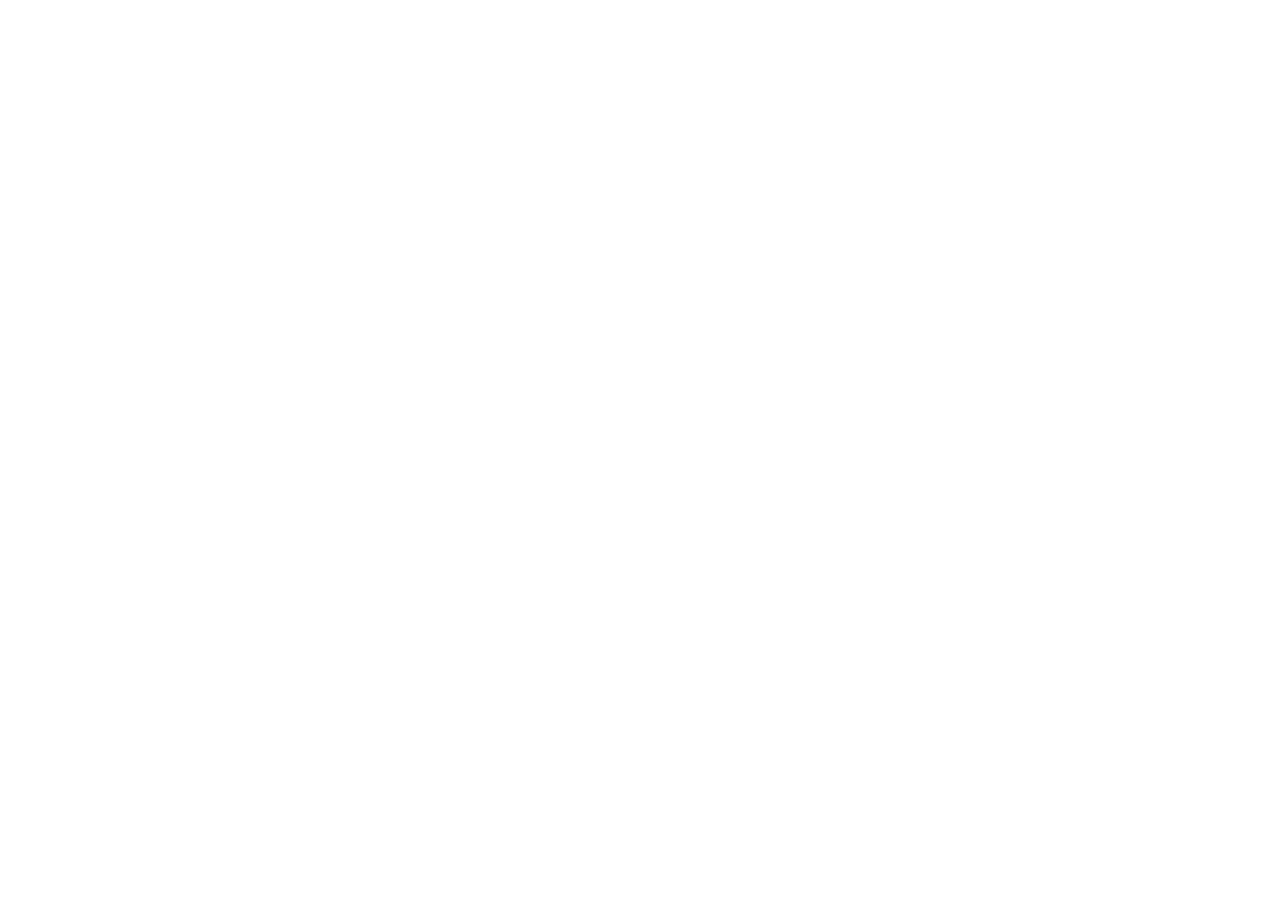
==== hackaton.html @ e21c7422 "Add files via upload" ====
<!DOCTYPE html>
<html lang="nl">
    <head>
        <meta charset="utf-8">
        <meta name="viewport" content="width=device-width, initial-scale=1">
        <meta name="description" content="Hackaton">
        <meta name="author" content="">
        <meta name="keywords" content="">
        <link rel="stylesheet" type="text/css" href="style.css">

    </head>
    <body>
        <header>

        </header>
        <main>
            <section class="block block1">

            </section>
            <section class="block block2">
                
            </section>
            <section class="block block3">
                
            </section>
            <section class="block block4">
                
            </section>

        </main>
        <footer>

        </footer>
    </body>
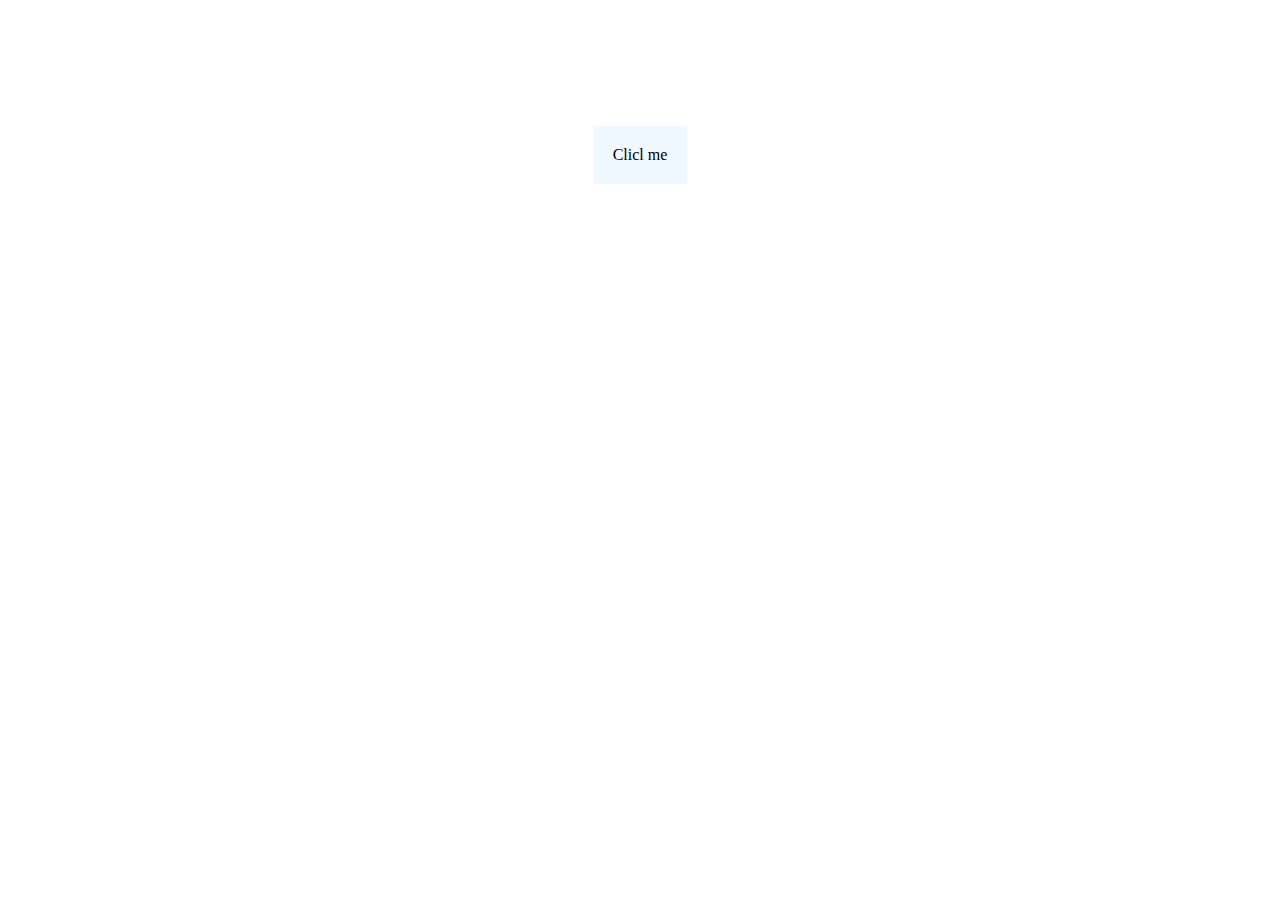
==== commit 33db8ed1: "popup update" ====
--- a/hackaton.html
+++ b/hackaton.html
@@ -7,6 +7,7 @@
         <meta name="author" content="">
         <meta name="keywords" content="">
         <link rel="stylesheet" type="text/css" href="style.css">
+        <script src="app.js"></script>
 
     </head>
     <body>
@@ -14,6 +15,29 @@
 
         </header>
         <main>
+              
+            <div class="container1">
+                <div class="popup" onclick="myFunction()"> <div id="main-text"> Clicl me </div>
+                <span class="popuptext" id="myPopup">
+                    <h1>The text size</h1>
+
+                    <h2>Magnimous subtitle</h2>
+
+                    <span>The contentThe contentThe contentThe contentThe contentThe contentThe content
+                        The contentThe contentThe contentThe contentThe contentThe contentThe contentThe content
+                        The contentThe contentThe contentThe contentThe contentThe content
+
+                        The contentThe contentThe contentThe contentThe contentThe content
+
+                        The contentThe contentThe contentThe content
+                    </span>
+
+
+
+
+                </span>
+              </div>
+            </div>
             <section class="block block1">
 
             </section>
@@ -29,6 +53,5 @@
 
         </main>
         <footer>
-
         </footer>
     </body>--- a/style.css
+++ b/style.css
@@ -0,0 +1,82 @@
+
+
+
+
+
+
+
+
+
+
+
+
+
+
+
+
+.popup {
+    display: flex;
+    position: relative;
+    background-color: aliceblue;
+    justify-content: flex-end; /* Center child elements */
+    align-items: flex-end;
+    cursor: pointer;
+    -webkit-user-select: none;
+    -moz-user-select: none;
+    -ms-user-select: none;
+    user-select: none;
+  }
+  
+  .popup .popuptext {
+    display: flex;
+    justify-content: center;
+    visibility: hidden;
+    width: 600px;
+    background-color: black;
+    color: #fff;
+    text-align: center;
+    border-radius: 6px;
+    padding: 15px 15px;
+    z-index: 1;
+    position: absolute;
+    left: 30%;
+    top: 70%;
+    
+
+  }
+
+  .popup .show {
+    visibility: visible;
+    -webkit-animation: fadeIn 0.5s;
+    animation: fadeIn 0.5s;
+  }
+
+  @-webkit-keyframes fadeIn {
+    from {opacity: 0;} 
+    to {opacity: 1;}
+  }
+
+  @keyframes fadeIn {
+    from {opacity: 0;}
+    to {opacity: 1 ;}
+  }
+
+  .popuptext{
+    display: flex;
+    justify-content: center;
+    flex-direction: column;
+
+  }
+
+
+  .container1 {
+    display:flex;
+    justify-content: center;
+    height: auto;
+    margin: 10%;
+  }
+
+  #main-text{
+    justify-self: flex-start;
+    padding: 20px;
+  }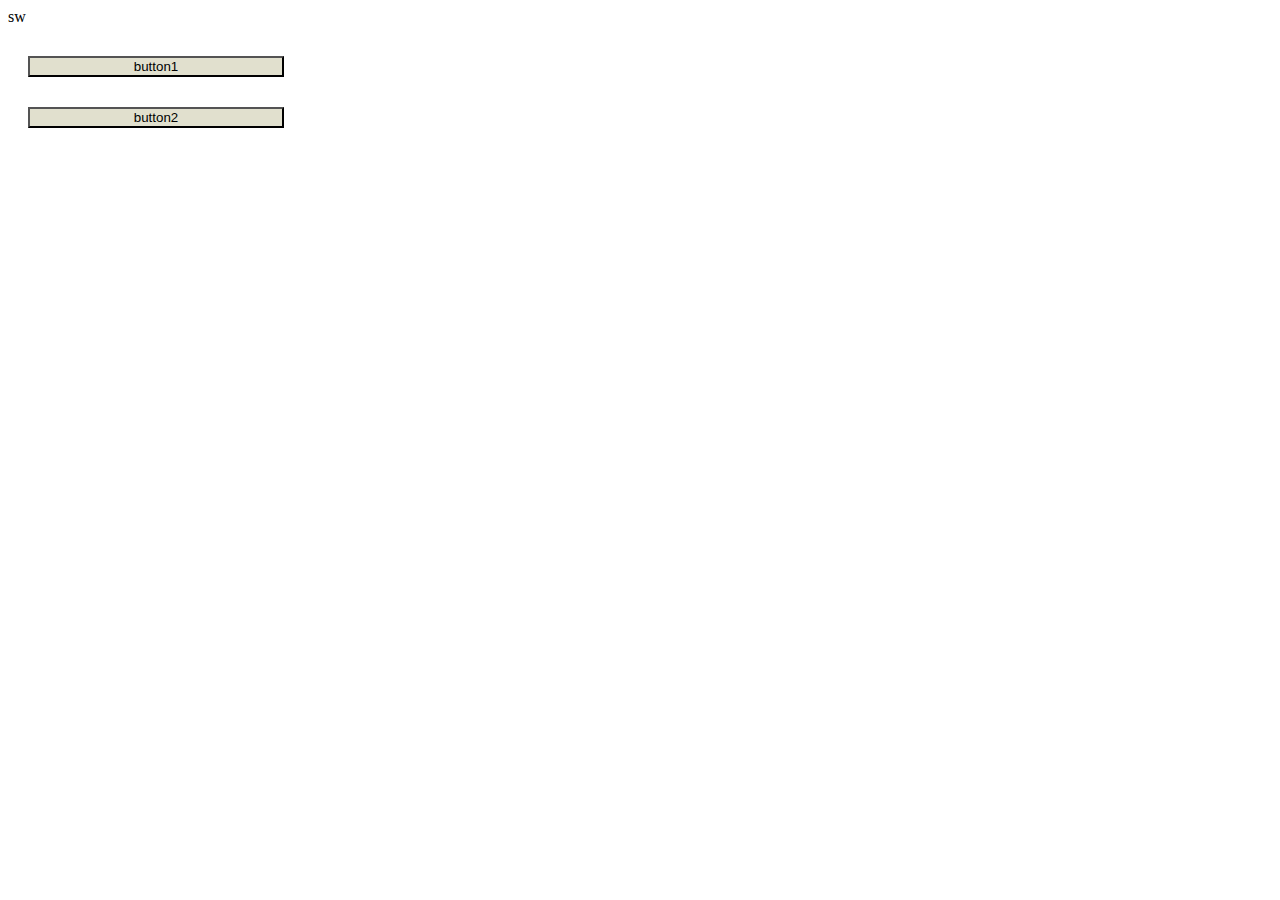
==== commit d078e589: "idk" ====
--- a/hackaton.html
+++ b/hackaton.html
@@ -7,51 +7,32 @@
         <meta name="author" content="">
         <meta name="keywords" content="">
         <link rel="stylesheet" type="text/css" href="style.css">
-        <script src="app.js"></script>
+        <script src="app.js"></script>    sw
 
     </head>
     <body>
         <header>
-
+           <nav class="CapabilityButton">
+               <div><button onclick="overlayOn('button1')" id="2Button"><a>button1</a></button></div>
+               <div><button id="2Button" onclick="overlayOn('button2')"><a>button2</a></button></div>
+           </nav class=CapabilityButton>
         </header>
-        <main>
-              
-            <div class="container1">
-                <div class="popup" onclick="myFunction()"> <div id="main-text"> Clicl me </div>
-                <span class="popuptext" id="myPopup">
-                    <h1>The text size</h1>
-
-                    <h2>Magnimous subtitle</h2>
-
-                    <span>The contentThe contentThe contentThe contentThe contentThe contentThe content
-                        The contentThe contentThe contentThe contentThe contentThe contentThe contentThe content
-                        The contentThe contentThe contentThe contentThe contentThe content
-
-                        The contentThe contentThe contentThe contentThe contentThe content
-
-                        The contentThe contentThe contentThe content
-                    </span>
-
-
-
-
-                </span>
-              </div>
-            </div>
-            <section class="block block1">
-
-            </section>
-            <section class="block block2">
-                
-            </section>
-            <section class="block block3">
-                
-            </section>
-            <section class="block block4">
-                
-            </section>
-
+        <main class="main1"onclick="overlayOff('button1') ; overlayOff('button2') ;  ">
+           <canvas id="canvas"></canvas>
+           <div id="button1" >
+               <div class="close" onclick="overlayOff('button1')">x</div>
+                   <h1>Capability description 1</h1>
+    
+           </div>
+           <div id="button2" >
+               <div class="close" onclick="overlayOff('button2')">x</div>
+               <h1>Capability description 2</h1>
+           </div>
         </main>
         <footer>
+           
         </footer>
-    </body>+   </body>
+   
+   </html>
+   --- a/style.css
+++ b/style.css
@@ -1,82 +1,246 @@
-
-
-
-
-
-
-
-
-
-
-
-
-
-
-
-
-.popup {
-    display: flex;
-    position: relative;
-    background-color: aliceblue;
-    justify-content: flex-end; /* Center child elements */
-    align-items: flex-end;
-    cursor: pointer;
-    -webkit-user-select: none;
-    -moz-user-select: none;
-    -ms-user-select: none;
-    user-select: none;
-  }
-  
-  .popup .popuptext {
-    display: flex;
-    justify-content: center;
-    visibility: hidden;
-    width: 600px;
-    background-color: black;
-    color: #fff;
-    text-align: center;
-    border-radius: 6px;
-    padding: 15px 15px;
-    z-index: 1;
-    position: absolute;
-    left: 30%;
-    top: 70%;
-    
-
-  }
-
-  .popup .show {
-    visibility: visible;
-    -webkit-animation: fadeIn 0.5s;
-    animation: fadeIn 0.5s;
-  }
-
-  @-webkit-keyframes fadeIn {
-    from {opacity: 0;} 
-    to {opacity: 1;}
-  }
-
-  @keyframes fadeIn {
-    from {opacity: 0;}
-    to {opacity: 1 ;}
-  }
-
-  .popuptext{
-    display: flex;
-    justify-content: center;
-    flex-direction: column;
-
-  }
-
-
-  .container1 {
-    display:flex;
-    justify-content: center;
-    height: auto;
-    margin: 10%;
-  }
-
-  #main-text{
-    justify-self: flex-start;
-    padding: 20px;
-  }+* {
+  color: black;
+}
+
+.block {
+    width: 13vw;
+    height: 13vh;
+    box-shadow: 0px 0px 0px 6px rgba(169,204,238,255);
+    color: white;
+    text-align: center;
+  }
+
+  .blockLogo {
+    width: 13vw;
+    height: 13vh;
+    box-shadow: 0px 0px 0px 6px rgba(169,204,238,255);
+    color: white;
+    text-align: center;
+    margin-top: 1em;
+  }
+
+.blockBoven {
+  width: 13vw;
+  height: 13vh;
+  box-shadow: 0px 0px 0px 6px rgba(169,204,238,255);
+  color: white;
+  text-align: center;
+}  
+<<<<<<< HEAD
+=======
+
+
+
+  
+.hidden {
+}
+>>>>>>> 31972c2022cc06b56c21dbf5fc9902715e8a6b9d
+
+.wit {
+  background-color: white !important;
+}
+
+.info {
+  display: flex;
+  gap: 17.5px;
+  flex-direction: row;
+}
+
+.blockInfo {
+  width: 6vw;
+  height: 6vh;
+  box-shadow: 0 0 0 2px rgb(169,204,238,255), 8px 8px 0 0 rgb(169,204,238,255);
+  cursor: pointer;
+  display: flex;
+  justify-content: center;
+  align-items: center;
+  font-weight: bold;
+}
+
+
+
+.half {
+  height: 3.6vh;
+}
+
+.half2 {
+  height: 4.2vh;
+}
+
+.blockRegie {
+  width: 13vw;
+  height: 21vh;
+  box-shadow: 0px 0px 0px 6px rgba(169,204,238,255);
+  text-align: center;
+  margin-top: 32px;
+}
+
+.blockService {
+  width: 13vw;
+  height: 13vh;
+  box-shadow: 0px 0px 0px 6px rgb(126,178,230,255);
+  text-align: center;
+}
+
+.blockHub {
+  width: 13vw;
+  height: 27vh;
+  box-shadow: 0px 0px 0px 6px rgb(31,95,160,255);
+  text-align: center;
+}
+
+.blockInt {
+  width: 13vw;
+  height: 21vh;
+  box-shadow: 0px 0px 0px 6px rgb(20,63,106,255);
+  text-align: center;
+}
+
+.een {
+  box-shadow: 0 0 0 2px rgb(169,204,238,255), 8px 8px 0 0 rgb(169,204,238,255);
+}
+
+.twee {
+  box-shadow: 0 0 0 2px rgb(126,178,230,255), 8px 8px 0 0 rgb(126,178,230,255);
+}
+
+.drie {
+  box-shadow: 0 0 0 2px rgb(31,95,160,255), 8px 8px 0 0 rgb(31,95,160,255);
+}
+
+.vier {
+  box-shadow: 0 0 0 2px rgb(20,63,106,255), 8px 8px 0 0 rgb(20,63,106,255);
+}
+
+.blokTwee {
+  display: flex;
+  column-gap: 1vw;
+  font-size: 0.6rem;
+}
+
+.blockGeen {
+  width: 6vw;
+    height: 6vh;
+    background-color: blue;
+    color: white;
+    text-align: center;
+}
+
+.probleem1 {
+  margin-top: 32px;
+  cursor: pointer;
+}
+
+.probleem2{
+  cursor: pointer;
+}
+
+.probleem3{
+  cursor: pointer;
+}
+
+.probleem4{
+  cursor: pointer;
+}
+
+.mid {
+  display: flex;
+  justify-content: center;
+  align-items: center;
+  font-weight: bold;
+}
+
+.reset {
+  cursor: pointer;
+}
+
+
+
+
+/*  ---------------------------- */
+
+
+
+
+.CapabilityButton div button {
+  background-color: rgb(225, 224, 206);
+  height: 50%;
+  width: 20vw;
+  margin-top: 30px;
+  margin-left: 20px;
+  margin-right: 20px;
+}
+
+.main1 {
+  background-color: rgb(255, 255, 255);
+  height: 70vh;
+  width: 100vw;
+  position: relative;
+}
+
+
+
+#button1 {
+  position: fixed;
+  display: none;
+  width: 600px;
+  height: 400px;
+  background-color: rgba(62, 53, 53);
+  z-index: 2;
+  left: 50%;
+  top: 50%;
+  transform: translate(-50%, -50%);
+  font-family: Arial, Helvetica, sans-serif;
+  color: white;
+  justify-content: center;    
+  font-size: 20px;
+}
+
+
+
+#button2 {
+  position: fixed;
+  display: none;
+  width: 600px;
+  height: 400px;
+  background-color: rgba(62, 53, 53);
+  z-index: 2;
+  left: 50%;
+<<<<<<< HEAD
+  color: white;
+  transform: translate(-50%,-50%);
+  -ms-transform: translate(-50%,-50%);
+  background-color: black;
+}
+
+@media only screen and (max-width: 1387px){
+  .blokTwee {
+    font-size: 0.5em;
+  }
+}
+
+@media only screen and (max-width: 1214px){
+  .blokTwee {
+    font-size: 0.4em;
+  }
+
+  .block{
+    font-size: 0.8em;
+  }
+
+  .blockInt {
+    font-size: 0.8em;
+  }
+
+  .blockBoven {
+    font-size: 0.8em;
+  }
+}
+=======
+  top: 50%;
+  transform: translate(-50%, -50%);
+  text-align: center;
+}
+
+
+>>>>>>> 31972c2022cc06b56c21dbf5fc9902715e8a6b9d
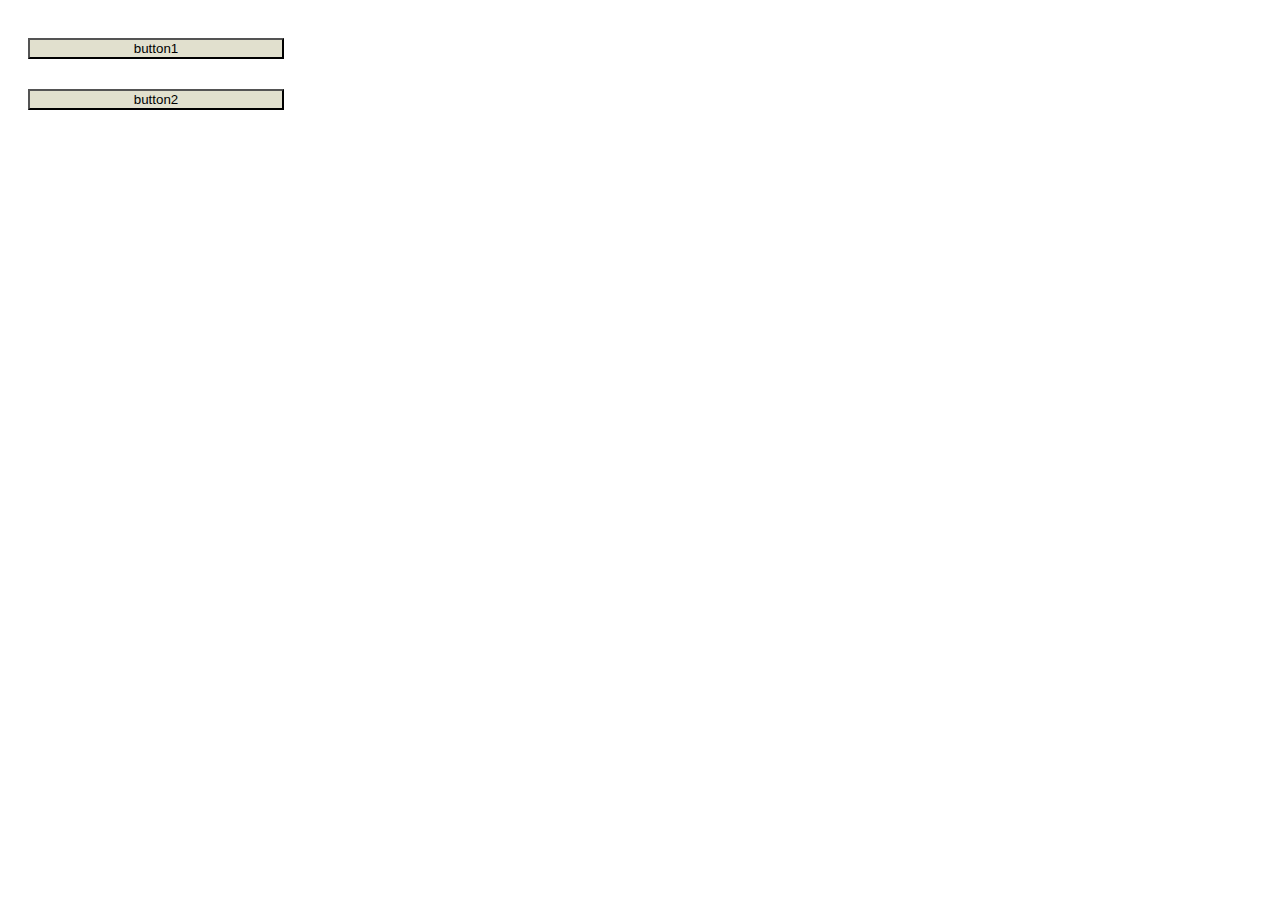
==== commit 27450da3: "Pop up is DONE!" ====
--- a/hackaton.html
+++ b/hackaton.html
@@ -7,7 +7,7 @@
         <meta name="author" content="">
         <meta name="keywords" content="">
         <link rel="stylesheet" type="text/css" href="style.css">
-        <script src="app.js"></script>    sw
+        <script src="app.js"></script>
 
     </head>
     <body>
--- a/style.css
+++ b/style.css
@@ -10,31 +10,20 @@
     text-align: center;
   }
 
-  .blockLogo {
-    width: 13vw;
-    height: 13vh;
-    box-shadow: 0px 0px 0px 6px rgba(169,204,238,255);
-    color: white;
-    text-align: center;
-    margin-top: 1em;
-  }
-
 .blockBoven {
   width: 13vw;
   height: 13vh;
   box-shadow: 0px 0px 0px 6px rgba(169,204,238,255);
   color: white;
+  cursor: pointer;
   text-align: center;
 }  
-<<<<<<< HEAD
-=======
 
 
 
   
 .hidden {
 }
->>>>>>> 31972c2022cc06b56c21dbf5fc9902715e8a6b9d
 
 .wit {
   background-color: white !important;
@@ -57,8 +46,6 @@
   font-weight: bold;
 }
 
-
-
 .half {
   height: 3.6vh;
 }
@@ -115,7 +102,6 @@
 .blokTwee {
   display: flex;
   column-gap: 1vw;
-  font-size: 0.6rem;
 }
 
 .blockGeen {
@@ -206,41 +192,9 @@
   background-color: rgba(62, 53, 53);
   z-index: 2;
   left: 50%;
-<<<<<<< HEAD
-  color: white;
-  transform: translate(-50%,-50%);
-  -ms-transform: translate(-50%,-50%);
-  background-color: black;
-}
-
-@media only screen and (max-width: 1387px){
-  .blokTwee {
-    font-size: 0.5em;
-  }
-}
-
-@media only screen and (max-width: 1214px){
-  .blokTwee {
-    font-size: 0.4em;
-  }
-
-  .block{
-    font-size: 0.8em;
-  }
-
-  .blockInt {
-    font-size: 0.8em;
-  }
-
-  .blockBoven {
-    font-size: 0.8em;
-  }
-}
-=======
   top: 50%;
   transform: translate(-50%, -50%);
   text-align: center;
 }
 
 
->>>>>>> 31972c2022cc06b56c21dbf5fc9902715e8a6b9d
